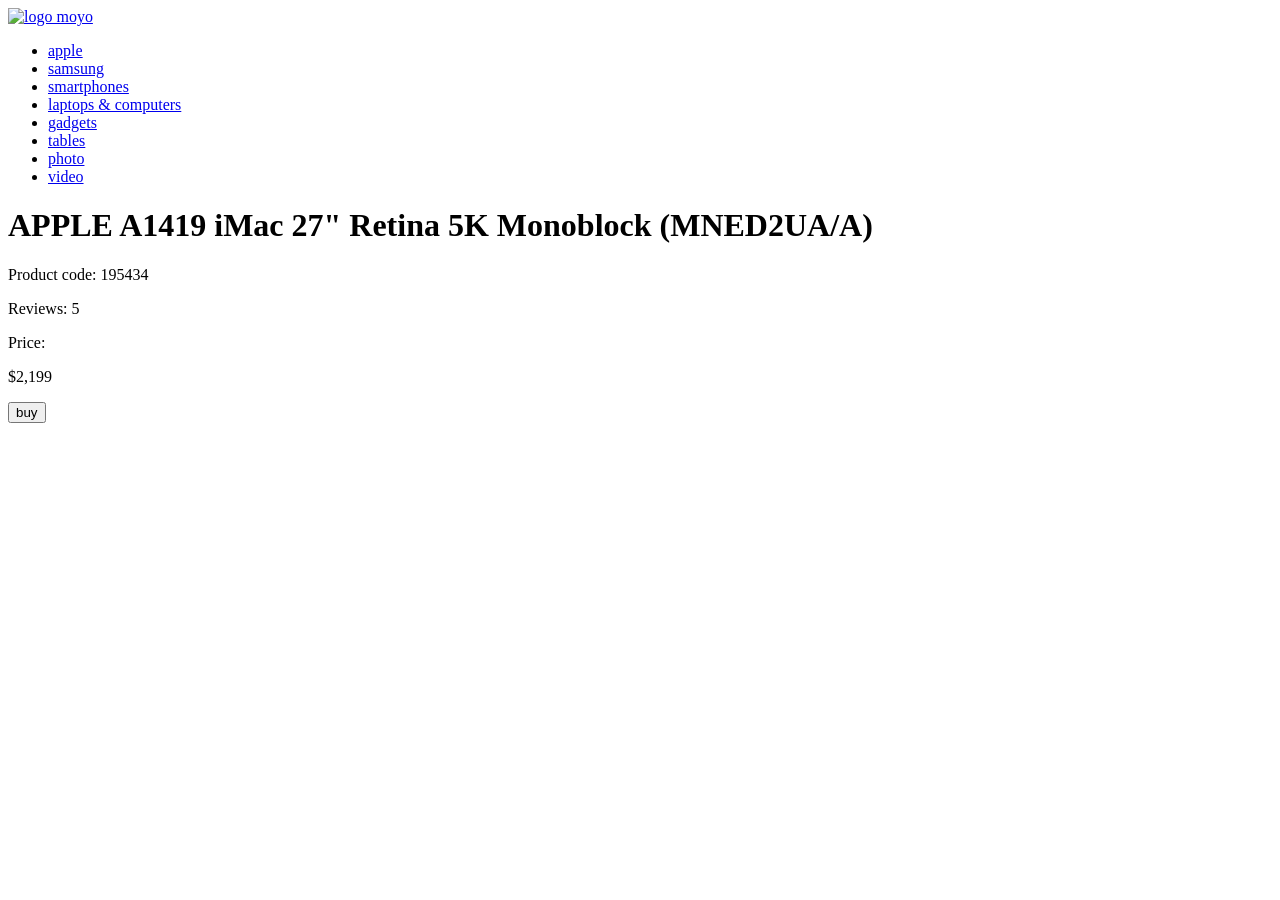
==== src/index.html @ 01cc1cf4 "add interface" ====
<!doctype html>
<html lang="en">
  <head>
    <meta charset="UTF-8" />
    <meta
      name="viewport"
      content="width=device-width, initial-scale=1.0"
    />
    <title>Catalog</title>
    <link
      rel="preconnect"
      href="https://fonts.gstatic.com"
    />
    <link
      href="https://fonts.googleapis.com/css2?family=Roboto:wght@400;500;700&display=swap"
      rel="stylesheet"
    />
    <link
      rel="stylesheet"
      href="styles/index.scss"
    />
  </head>

  <body>
    <div class="moyo-header">
      <header class="header">
        <a href="#">
          <img
            class="img"
            src="images/logo.png"
            alt="logo moyo"
          />
        </a>
        <nav class="nav">
          <ul>
            <li>
              <a
                class="is-active"
                href="#"
              >
                apple
              </a>
            </li>
            <li><a href="#">samsung</a></li>
            <li><a href="#">smartphones</a></li>
            <li>
              <a
                data-qa="hover"
                href="#"
              >
                laptops & computers
              </a>
            </li>
            <li><a href="#">gadgets</a></li>
            <li><a href="#">tables</a></li>
            <li><a href="#">photo</a></li>
            <li><a href="#">video</a></li>
          </ul>
        </nav>
      </header>
    </div>
    <div>
      <div
        class="card"
        data-qa="card"
      >
        <div class="card__img">
          <a
            href="#"
            class="card__img-img"
          ></a>
        </div>

        <h1 class="card__header">
          APPLE A1419 iMac 27" Retina 5K Monoblock (MNED2UA/A)
        </h1>

        <p class="card__product-code">Product code: 195434</p>

        <div class="card__response">
          <div class="card__response-starsLine stars">
            <a
              href="#"
              class="stars__line"
            ></a>
            <a
              href="#"
              class="stars__line"
            ></a>
            <a
              href="#"
              class="stars__line"
            ></a>
            <a
              href="#"
              class="stars__line"
            ></a>
            <a
              href="#"
              class="stars__line"
            ></a>
          </div>

          <p class="card__response-reviews">Reviews: 5</p>
        </div>

        <div class="card__price">
          <p class="card__price-price">Price:</p>
          <p class="card__price-tag">$2,199</p>
        </div>

        <button
          class="card__button"
          data-qa="hover"
        >
          buy
        </button>
      </div>
    </div>
  </body>
</html>
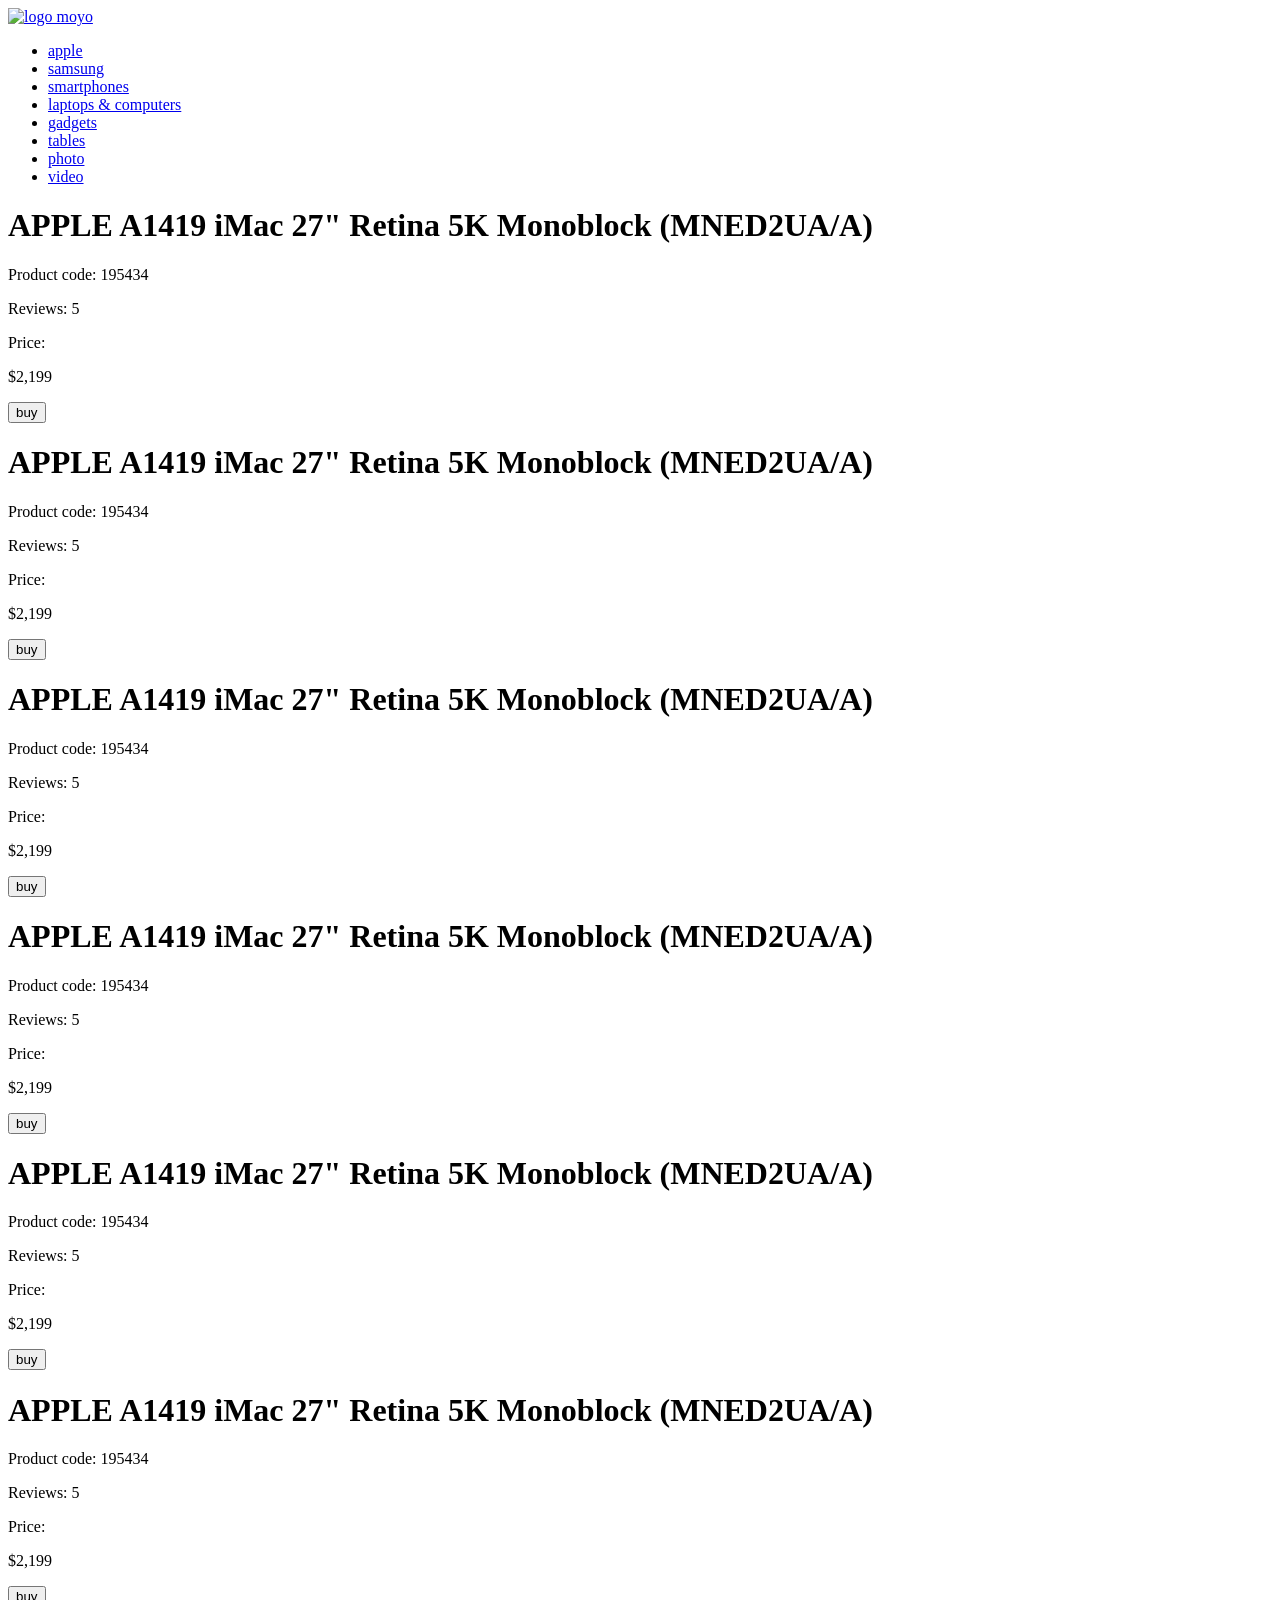
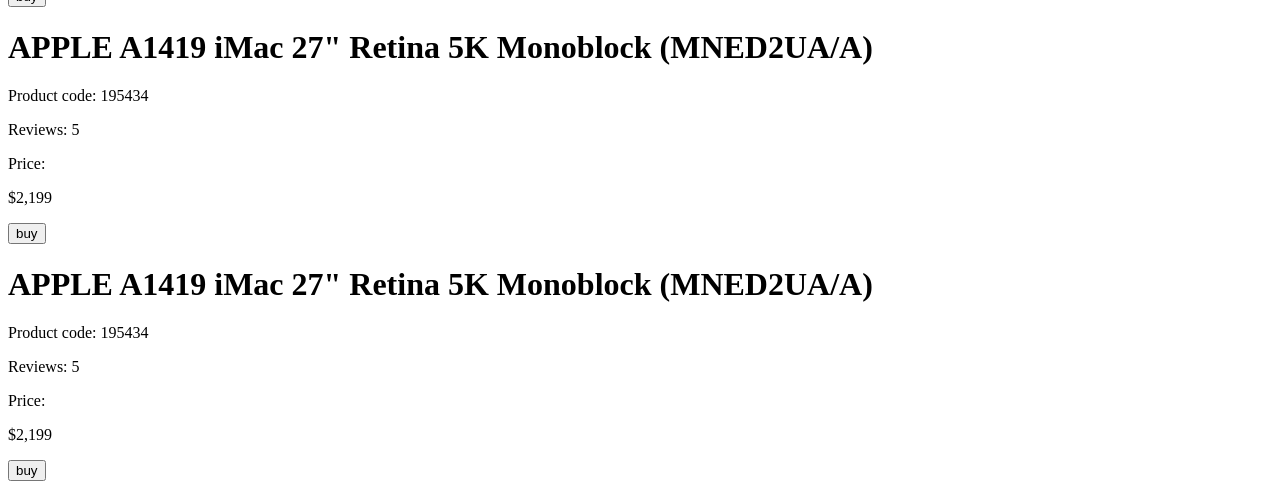
==== commit 1cef828e: "add catalog" ====
--- a/src/index.html
+++ b/src/index.html
@@ -45,7 +45,7 @@
             <li><a href="#">smartphones</a></li>
             <li>
               <a
-                data-qa="hover"
+                data-qa="nav-hover"
                 href="#"
               >
                 laptops & computers
@@ -59,63 +59,398 @@
         </nav>
       </header>
     </div>
-    <div>
-      <div
-        class="card"
-        data-qa="card"
-      >
-        <div class="card__img">
-          <a
-            href="#"
-            class="card__img-img"
-          ></a>
-        </div>
-
-        <h1 class="card__header">
-          APPLE A1419 iMac 27" Retina 5K Monoblock (MNED2UA/A)
-        </h1>
-
-        <p class="card__product-code">Product code: 195434</p>
-
-        <div class="card__response">
-          <div class="card__response-starsLine stars">
-            <a
-              href="#"
-              class="stars__line"
-            ></a>
-            <a
-              href="#"
-              class="stars__line"
-            ></a>
-            <a
-              href="#"
-              class="stars__line"
-            ></a>
-            <a
-              href="#"
-              class="stars__line"
-            ></a>
-            <a
-              href="#"
-              class="stars__line"
-            ></a>
-          </div>
-
-          <p class="card__response-reviews">Reviews: 5</p>
-        </div>
-
-        <div class="card__price">
-          <p class="card__price-price">Price:</p>
-          <p class="card__price-tag">$2,199</p>
-        </div>
-
-        <button
-          class="card__button"
-          data-qa="hover"
-        >
-          buy
-        </button>
-      </div>
-    </div>
+    <main class="conteiner">
+      <div class="card">
+        <div class="card__img">
+          <a
+            href="#"
+            class="card__img-img"
+          ></a>
+        </div>
+
+        <h1 class="card__header">
+          APPLE A1419 iMac 27" Retina 5K Monoblock (MNED2UA/A)
+        </h1>
+
+        <p class="card__product-code">Product code: 195434</p>
+
+        <div class="card__response">
+          <div class="card__response-starsLine stars">
+            <a
+              href="#"
+              class="stars__line"
+            ></a>
+            <a
+              href="#"
+              class="stars__line"
+            ></a>
+            <a
+              href="#"
+              class="stars__line"
+            ></a>
+            <a
+              href="#"
+              class="stars__line"
+            ></a>
+            <a
+              href="#"
+              class="stars__line"
+            ></a>
+          </div>
+
+          <p class="card__response-reviews">Reviews: 5</p>
+        </div>
+
+        <div class="card__price">
+          <p class="card__price-price">Price:</p>
+          <p class="card__price-tag">$2,199</p>
+        </div>
+
+        <button class="card__button">buy</button>
+      </div>
+
+      <div class="card">
+        <div class="card__img">
+          <a
+            href="#"
+            class="card__img-img"
+          ></a>
+        </div>
+
+        <h1 class="card__header">
+          APPLE A1419 iMac 27" Retina 5K Monoblock (MNED2UA/A)
+        </h1>
+
+        <p class="card__product-code">Product code: 195434</p>
+
+        <div class="card__response">
+          <div class="card__response-starsLine stars">
+            <a
+              href="#"
+              class="stars__line"
+            ></a>
+            <a
+              href="#"
+              class="stars__line"
+            ></a>
+            <a
+              href="#"
+              class="stars__line"
+            ></a>
+            <a
+              href="#"
+              class="stars__line"
+            ></a>
+            <a
+              href="#"
+              class="stars__line"
+            ></a>
+          </div>
+
+          <p class="card__response-reviews">Reviews: 5</p>
+        </div>
+
+        <div class="card__price">
+          <p class="card__price-price">Price:</p>
+          <p class="card__price-tag">$2,199</p>
+        </div>
+
+        <button class="card__button">buy</button>
+      </div>
+
+      <div class="card">
+        <div class="card__img">
+          <a
+            href="#"
+            class="card__img-img"
+          ></a>
+        </div>
+
+        <h1 class="card__header">
+          APPLE A1419 iMac 27" Retina 5K Monoblock (MNED2UA/A)
+        </h1>
+
+        <p class="card__product-code">Product code: 195434</p>
+
+        <div class="card__response">
+          <div class="card__response-starsLine stars">
+            <a
+              href="#"
+              class="stars__line"
+            ></a>
+            <a
+              href="#"
+              class="stars__line"
+            ></a>
+            <a
+              href="#"
+              class="stars__line"
+            ></a>
+            <a
+              href="#"
+              class="stars__line"
+            ></a>
+            <a
+              href="#"
+              class="stars__line"
+            ></a>
+          </div>
+
+          <p class="card__response-reviews">Reviews: 5</p>
+        </div>
+
+        <div class="card__price">
+          <p class="card__price-price">Price:</p>
+          <p class="card__price-tag">$2,199</p>
+        </div>
+
+        <button class="card__button">buy</button>
+      </div>
+
+      <div class="card">
+        <div class="card__img">
+          <a
+            href="#"
+            class="card__img-img"
+          ></a>
+        </div>
+
+        <h1 class="card__header">
+          APPLE A1419 iMac 27" Retina 5K Monoblock (MNED2UA/A)
+        </h1>
+
+        <p class="card__product-code">Product code: 195434</p>
+
+        <div class="card__response">
+          <div class="card__response-starsLine stars">
+            <a
+              href="#"
+              class="stars__line"
+            ></a>
+            <a
+              href="#"
+              class="stars__line"
+            ></a>
+            <a
+              href="#"
+              class="stars__line"
+            ></a>
+            <a
+              href="#"
+              class="stars__line"
+            ></a>
+            <a
+              href="#"
+              class="stars__line"
+            ></a>
+          </div>
+
+          <p class="card__response-reviews">Reviews: 5</p>
+        </div>
+
+        <div class="card__price">
+          <p class="card__price-price">Price:</p>
+          <p class="card__price-tag">$2,199</p>
+        </div>
+
+        <button class="card__button">buy</button>
+      </div>
+
+      <div class="card">
+        <div class="card__img">
+          <a
+            href="#"
+            class="card__img-img"
+          ></a>
+        </div>
+
+        <h1 class="card__header">
+          APPLE A1419 iMac 27" Retina 5K Monoblock (MNED2UA/A)
+        </h1>
+
+        <p class="card__product-code">Product code: 195434</p>
+
+        <div class="card__response">
+          <div class="card__response-starsLine stars">
+            <a
+              href="#"
+              class="stars__line"
+            ></a>
+            <a
+              href="#"
+              class="stars__line"
+            ></a>
+            <a
+              href="#"
+              class="stars__line"
+            ></a>
+            <a
+              href="#"
+              class="stars__line"
+            ></a>
+            <a
+              href="#"
+              class="stars__line"
+            ></a>
+          </div>
+
+          <p class="card__response-reviews">Reviews: 5</p>
+        </div>
+
+        <div class="card__price">
+          <p class="card__price-price">Price:</p>
+          <p class="card__price-tag">$2,199</p>
+        </div>
+
+        <button class="card__button">buy</button>
+      </div>
+
+      <div class="card">
+        <div class="card__img">
+          <a
+            href="#"
+            class="card__img-img"
+          ></a>
+        </div>
+
+        <h1 class="card__header">
+          APPLE A1419 iMac 27" Retina 5K Monoblock (MNED2UA/A)
+        </h1>
+
+        <p class="card__product-code">Product code: 195434</p>
+
+        <div class="card__response">
+          <div class="card__response-starsLine stars">
+            <a
+              href="#"
+              class="stars__line"
+            ></a>
+            <a
+              href="#"
+              class="stars__line"
+            ></a>
+            <a
+              href="#"
+              class="stars__line"
+            ></a>
+            <a
+              href="#"
+              class="stars__line"
+            ></a>
+            <a
+              href="#"
+              class="stars__line"
+            ></a>
+          </div>
+
+          <p class="card__response-reviews">Reviews: 5</p>
+        </div>
+
+        <div class="card__price">
+          <p class="card__price-price">Price:</p>
+          <p class="card__price-tag">$2,199</p>
+        </div>
+
+        <button class="card__button">buy</button>
+      </div>
+
+      <div class="card">
+        <div class="card__img">
+          <a
+            href="#"
+            class="card__img-img"
+          ></a>
+        </div>
+
+        <h1 class="card__header">
+          APPLE A1419 iMac 27" Retina 5K Monoblock (MNED2UA/A)
+        </h1>
+
+        <p class="card__product-code">Product code: 195434</p>
+
+        <div class="card__response">
+          <div class="card__response-starsLine stars">
+            <a
+              href="#"
+              class="stars__line"
+            ></a>
+            <a
+              href="#"
+              class="stars__line"
+            ></a>
+            <a
+              href="#"
+              class="stars__line"
+            ></a>
+            <a
+              href="#"
+              class="stars__line"
+            ></a>
+            <a
+              href="#"
+              class="stars__line"
+            ></a>
+          </div>
+
+          <p class="card__response-reviews">Reviews: 5</p>
+        </div>
+
+        <div class="card__price">
+          <p class="card__price-price">Price:</p>
+          <p class="card__price-tag">$2,199</p>
+        </div>
+
+        <button class="card__button">buy</button>
+      </div>
+
+      <div class="card">
+        <div class="card__img">
+          <a
+            href="#"
+            class="card__img-img"
+          ></a>
+        </div>
+
+        <h1 class="card__header">
+          APPLE A1419 iMac 27" Retina 5K Monoblock (MNED2UA/A)
+        </h1>
+
+        <p class="card__product-code">Product code: 195434</p>
+
+        <div class="card__response">
+          <div class="card__response-starsLine stars">
+            <a
+              href="#"
+              class="stars__line"
+            ></a>
+            <a
+              href="#"
+              class="stars__line"
+            ></a>
+            <a
+              href="#"
+              class="stars__line"
+            ></a>
+            <a
+              href="#"
+              class="stars__line"
+            ></a>
+            <a
+              href="#"
+              class="stars__line"
+            ></a>
+          </div>
+
+          <p class="card__response-reviews">Reviews: 5</p>
+        </div>
+
+        <div class="card__price">
+          <p class="card__price-price">Price:</p>
+          <p class="card__price-tag">$2,199</p>
+        </div>
+
+        <button class="card__button">buy</button>
+      </div>
+    </main>
   </body>
 </html>
